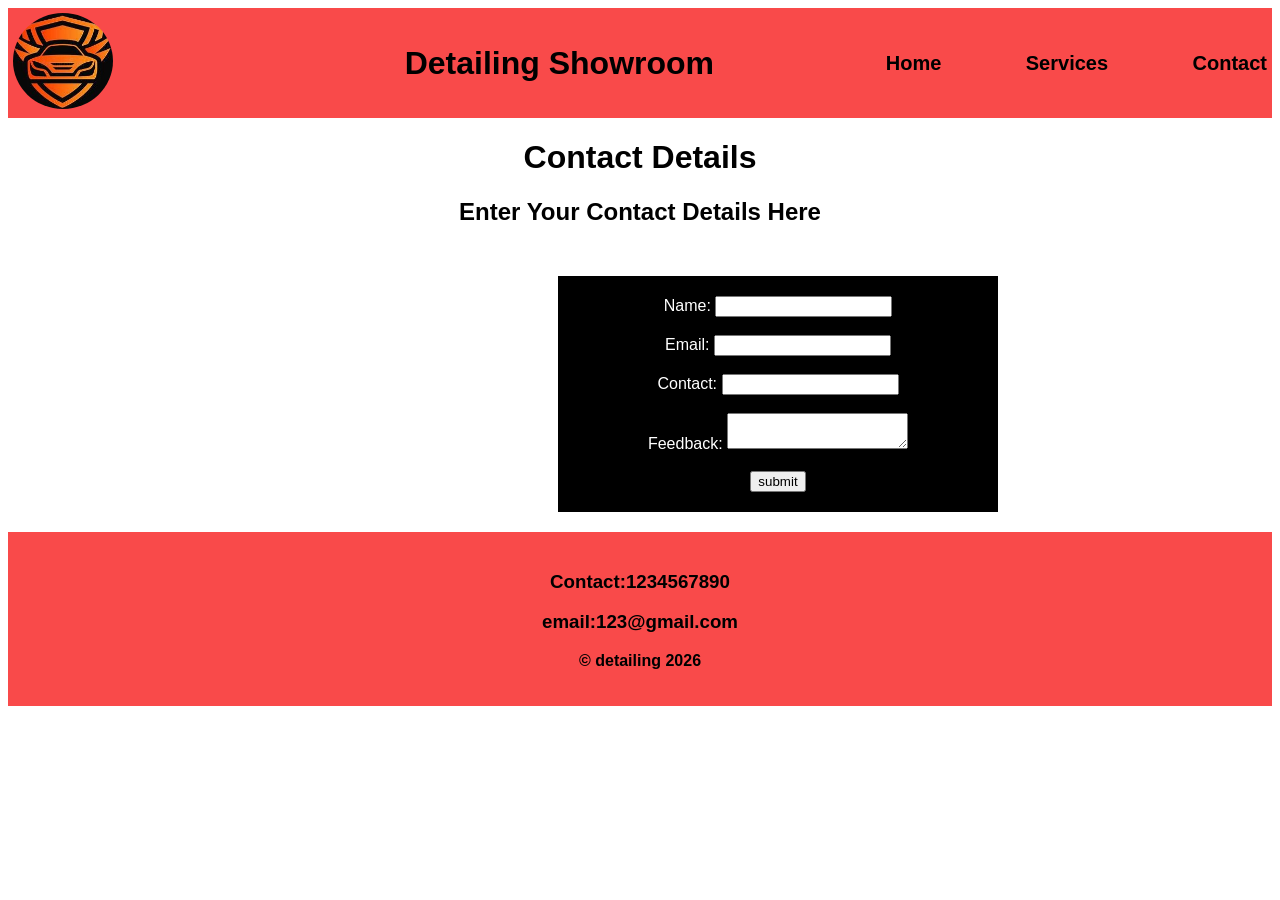
==== contact.html @ ba0a0185 "task6" ====
<!DOCTYPE html>
<html lang="en">
    <head>
        <meta charset="UTF-8">
        <meta name="viewport" content="width=device-width, initial-scale=0.1">
        <link rel="stylesheet" href="index.css">
    </head>
    <body>
         <header>
            <div>
                <img src="images\logo.jpeg" alt="logo" width="100">
            </div>
            <div>
                <h1>Detailing Showroom</h1>
            </div>
            <nav>
                <a href="index.html">Home</a>
                <a href="service.html">Services</a>
                <a href="contact.html">Contact</a>
            </nav>
            </header>
            <h1 class="contact">Contact Details</h1>
            <h2 class="Enter">Enter Your Contact Details Here</h2>
            <form>
                <label input="name">Name:</label>
                <input type="text" id="name" name="name"><br><br>
                <label input="email">Email:</label>
                <input type="email" id="email" name="email"><br><br>
                <label type="contact">Contact:</label>
                <input type="numner" id="contact" name="contact"><br><br>
                <label type="address">Feedback:</label>
                <textarea id="feedback" name="feedback"></textarea><br><br>
                <button type="submit">submit</button>
            </form>
            <footer>
            <h3>Contact:1234567890</h3>
            <h3>email:123@gmail.com</h3>
            <p>© detailing 2026</p>
        </footer>
            </body>
            </html>
---- index.css ----
*{
    font-family: Arial,sans-serif;
}
header{
    display:flex;
    justify-content: space-between;
    align-items: center;
    background-color: #f94a4a;
    height:100px;
    padding:5px;
}
header nav a{
    text-decoration: none;
    margin-left: 80px;
    font-size: 20px;
    color:black;
    font-weight: bold;
}
header nav a:hover{
    background-color: white;
    padding:10px;
    border-radius: 10px;
}
header div img{
     border-radius: 50%;
}
header div h1{
    margin-left: 200px;
}
.banner-section{
    display: flex;
    justify-content: space-between;
    align-items: center;
    text-align: center;
    margin-top: 10px;
    background-color: black;
    color: white;
    height:500px;
}
.banner{
    margin-left: 300px;
    font-size: 30px;
}
.banner1{
    margin-right: 100px;
}
.banner button{
       width:200px;
       padding:10px;
       border-radius: 10px;
       font-weight: bold;
       background-color: #f94a4a;
       color: white;
}
.best{
    margin-top: 10px;
    text-align: center;
}
.best h2{
    font-size: 30px;
}
.best1{
    display:flex;
    justify-content: space-between;
    align-items: center;
    margin: 50px;
    background-color: black;
    color:white;
    padding:15px;
    gap:20px;
}
.bestserv{
    margin-left: 350px;
    transition:0.3s;
}
.bestserv:hover{
    transform: scale(1.1);
}
.bestserv1{
    margin-right: 300px;
    transition: 0.3s;
}
.bestserv1:hover{
    transform:scale(1.1);
}
.bestserv button{
    width:100px;
    padding:10px;
    background-color: #f94a4a;
    color:white;
     font-size: bold;
     border-radius: 10px;
}
.bestserv1 button{
    width:100px;
    padding:10px;
    background-color: #f94a4a;
    color:white;
     font-size: bold;
     border-radius: 10px;
}
.bestserv button:hover{
    cursor: pointer;
}
.bestserv1 button:hover{
    cursor:pointer;
}
.customer-section{
    text-align: center;
    margin-top: 10px;
}
.customer-section{
    font-size: 20px;
}
.customer{
    display: flex;
    justify-content: space-between;
}
.customer img{
    border-radius: 50%;
}
.customer1{
    background-color: black;
    color:white;
    padding:10px;
    border-radius: 5px;
    width:300px;
    font-size: 20px;
    height:350px;
}
.customer2{
    background-color: black;
    color:white;
    padding:10px;
    border-radius: 5px;
    font-size: 20px;
    height:350px;
    width:300px;
}
.customer3{
    background-color: black;
    color:white;
    padding:10px;
    border-radius: 5px;
    width:300px;
    height:350px;
    font-size: 20px;
}
footer{
    text-align: center;
    background-color: #f94a4a;
    padding:20px;
    margin-top: 20px;
}
footer p{
    font-weight: bold;
}
.home1{
    background-color: #f94a4a;
    text-align: center;
    display: flex;
    justify-content: space-between;
    align-items: center;
}
.home1 a{
    text-decoration: none;
    justify-content: space-between;
    align-items: center;
    color: black;
    font-size: 20px;
    padding:20px;
    font-weight: bold;
}
.home2{
    text-align: center;
}
.book1{
    display: flex;
    justify-content: space-between;
    align-items: center;
    width:800px;
    font-size:20px;
    margin-left: 380px;
    background-color: black;
    color:white;
    padding:15px;
}
.available{
    text-align: center;
    margin-top: 20px;
    font-size: 30px;
}
.table1{
    margin-left:560px;
    background-color: black;
    color:white;
    width:375px;
}
.service2{
    display: flex;
    gap:2px;
    text-align: center;
}
.service2 button{
    width:200px;
    padding:10px;
    background-color: #f94a4a;
    color:white;
    border-radius: 10px;
    font-weight:bold;
}
.serv{
    text-align: center;
}
.contact{
    text-align: center;
}
.Enter{
    text-align: center;
}
form{
    text-align: center;
    margin-top: 50px;
    background-color: black;
    color:white;
    padding:20px;
    width:400px;
    margin-left: 550px;
}


@media (max-width: 768px) {
    header {
        height: auto;
        flex-direction: column;
        padding: 15px;
        text-align: center;
    }

    header div h1 {
        margin-left: 0;
        font-size: 25px;
    }

    header nav a {
        margin-left: 10px;
        font-size: 16px;
    }

    .banner-section {
        flex-direction: column;
        height: auto;
        padding: 30px 15px;
    }

    .banner {
        margin-left: 0;
        font-size: 20px;
    }

    .banner1 {
        margin-right: 0;
    }

    .banner1 img {
        width: 100%;
        height: auto;
        max-width: 500px;
    }

    
    .best1 {
        flex-direction: column;
        margin: 20px;
    }

    .bestserv,
    .bestserv1 {
        margin-left: 0;
        margin-right: 0;
    }

    .bestserv img,
    .bestserv1 img {
        width: 100%;
        height: auto;
    }

   
    .customer {
        flex-direction: column;
        align-items: center;
        gap: 20px;
    }

    .customer1,
    .customer2,
    .customer3 {
        width: 80%;
        height: auto;
    }

    /* Home Service */
    .home1 {
        flex-direction: column;
    }

    .home1 a {
        padding: 10px;
    }

    .book1 {
        flex-direction: column;
        width: auto;
        margin-left: 20px;
        margin-right: 20px;
    }

    .book3 img {
        width: 100%;
        height: auto;
    }

   
    .table1 {
        margin-left: auto;
        margin-right: auto;
        width: 90%;
        overflow-x: auto;
    }

    table {
        width: 100%;
    }

    .service2 {
        flex-direction: column;
        align-items: center;
        gap: 20px;
    }

    .service2 img {
        width: 90%;
        height: auto;
    }

    
    form {
        width: 80%;
        margin-left: auto;
        margin-right: auto;
    }

    form input,
    form textarea {
        width: 90%;
        box-sizing: border-box;
    }

}
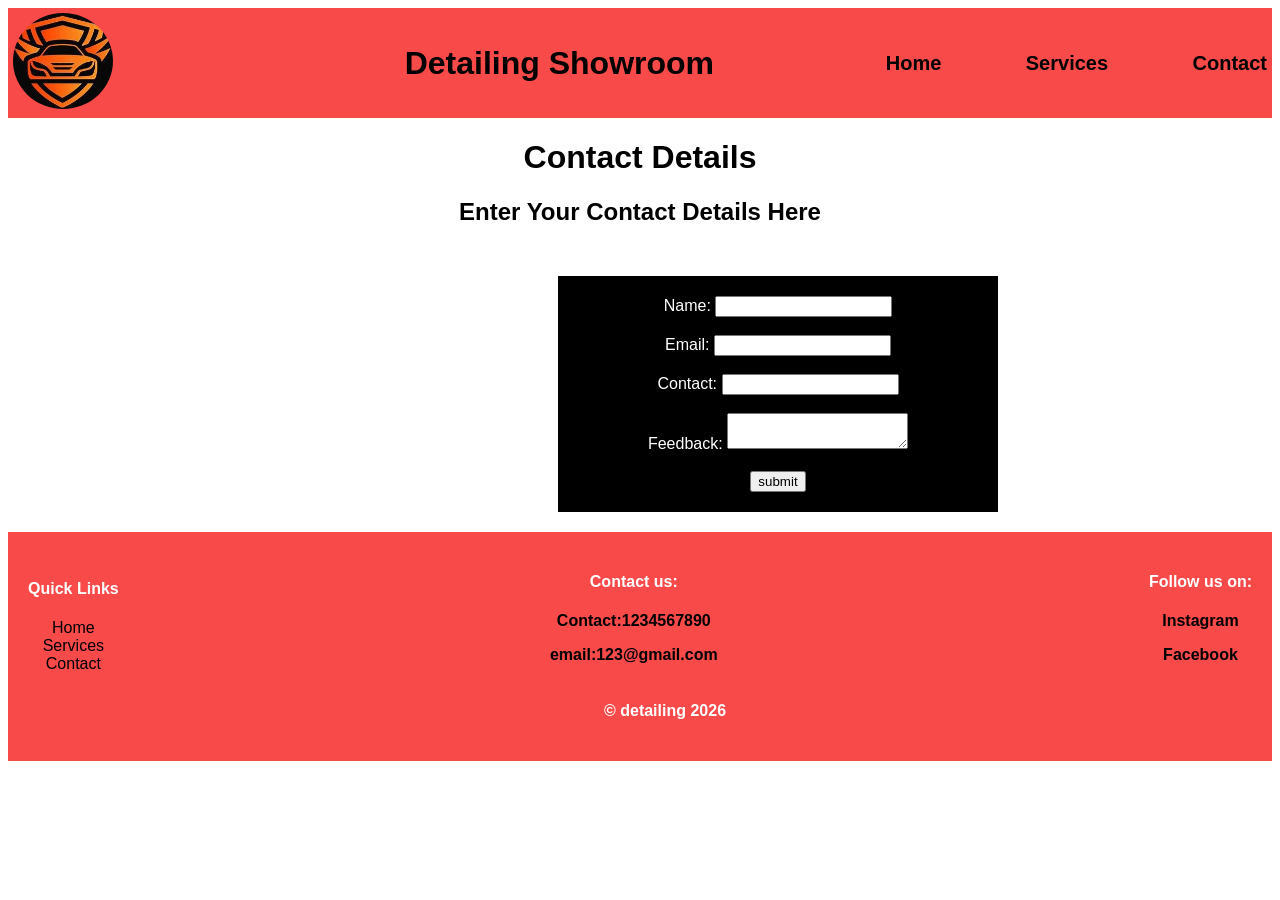
==== commit e64f19af: "updated HTML and CSS" ====
--- a/contact.html
+++ b/contact.html
@@ -33,9 +33,28 @@
                 <button type="submit">submit</button>
             </form>
             <footer>
-            <h3>Contact:1234567890</h3>
-            <h3>email:123@gmail.com</h3>
-            <p>© detailing 2026</p>
+            <div class="quick">
+            <div>
+                <h4>Quick Links</h4>
+                <nav class="quick1">
+                    <a href="index.html">Home</a>
+                    <a href="service.html">Services</a>
+                    <a href="contact.html">Contact</a>
+                </nav>
+            </div>
+            <div>
+                <h4>Contact us:</h4>
+                <p>Contact:1234567890<p>
+            <p>email:123@gmail.com<p>
+            </div>
+            <div>
+                <h4>Follow us on:</h4>
+                <p>Instagram</p>
+                <P>Facebook</P>
+            </div>
+            </div>
+            
+            <h4 class="detail">© detailing 2026</h4>
         </footer>
             </body>
             </html>
--- a/index.css
+++ b/index.css
@@ -357,4 +357,63 @@
         box-sizing: border-box;
     }
 
+}
+.quick{
+    display: flex;
+    justify-content: space-between;
+    align-items: center;
+}
+.quick h4{
+    color:white;
+}
+.detail{
+    margin-left: 50px;
+    color:white;
+}
+
+@media (max-width: 768px) {
+    .quick {
+        flex-direction: column;
+        text-align: center;
+        gap: 20px;
+    }
+
+    .detail {
+        margin-left: 0;
+        text-align: center;
+    }
+}
+
+
+@media (max-width: 480px) {
+    .quick {
+        flex-direction: column;
+        align-items: center;
+        text-align: center;
+        gap: 15px;
+    }
+
+    .quick h4 {
+        margin-bottom: 10px;
+    }
+
+    .detail {
+        margin-left: 0;
+        text-align: center;
+        font-size: 14px;
+    }
+
+    .quick nav {
+        display: flex;
+        flex-direction: column;
+        gap: 8px;
+    }
+}
+.quick1 a{
+    text-decoration: none;
+    color: black;
+}
+.quick1{
+    display: flex;
+    flex-direction: column;
 }
